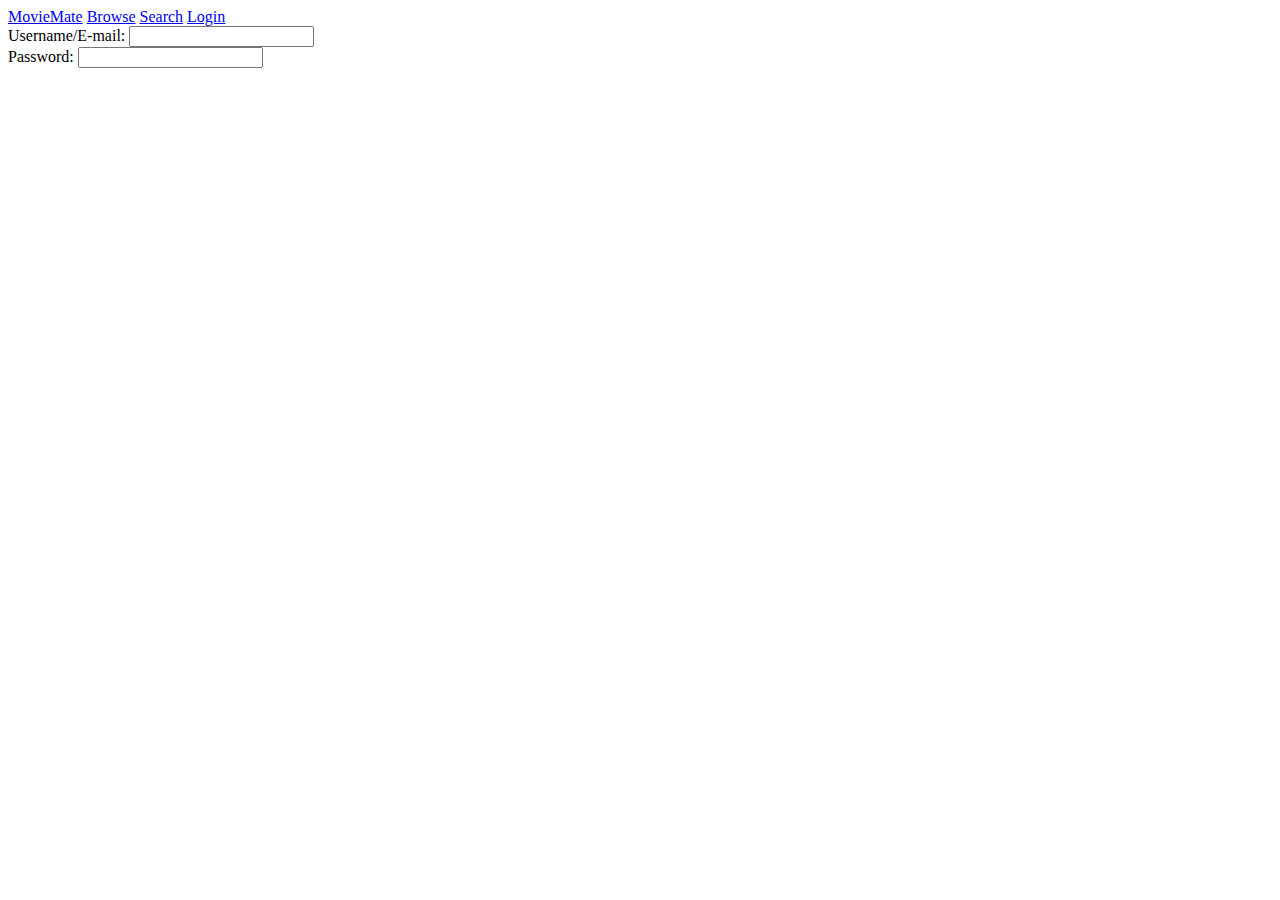
==== login.html @ 1097f3db "Add files via upload" ====
﻿<!DOCTYPE html>
<html lang="en">
    <head>
        <title>MovieMate</title>
        <link rel="stylesheet" href="css/main.css">
        <meta charset="utf-8">
		<meta name="viewport" content="width=device-width, initial-scale=1">
    </head>
    <body>
        <header>
            <div class="navbar">
                <a href="#">MovieMate</a>
                <a href="#">Browse</a>
                <a href="#">Search</a>
                <a href="#">Login</a>
            </div>
        </header>
        <div class="articletwo">
            <div class="centrebox">
                <form>
                    Username/E-mail:
                    <input type="text" name="loginname"><br>
                    Password:
                    <input type="text" name="loginname"><br>
                </form>
            </div>
        </div>
    </body>
</html>
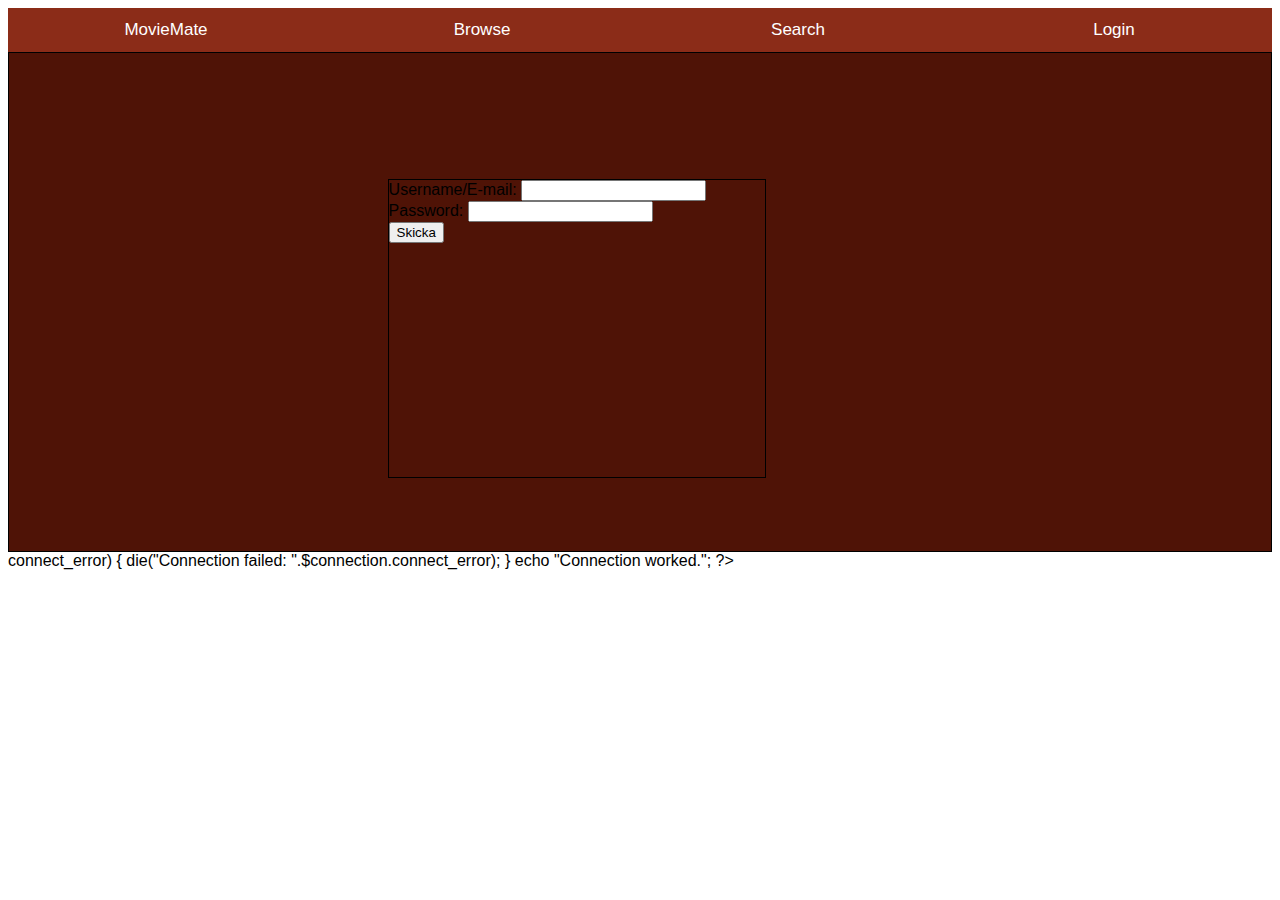
==== commit 8c7b3b72: "Add files via upload" ====
--- a/login.html
+++ b/login.html
@@ -1,4 +1,4 @@
-﻿<!DOCTYPE html>
+<!DOCTYPE html>
 <html lang="en">
     <head>
         <title>MovieMate</title>
@@ -6,25 +6,60 @@
         <meta charset="utf-8">
 		<meta name="viewport" content="width=device-width, initial-scale=1">
     </head>
-    <body>
-        <header>
-            <div class="navbar">
-                <a href="#">MovieMate</a>
-                <a href="#">Browse</a>
-                <a href="#">Search</a>
-                <a href="#">Login</a>
-            </div>
-        </header>
-        <div class="articletwo">
-            <div class="centrebox">
-                <form>
-                    Username/E-mail:
-                    <input type="text" name="loginname"><br>
-                    Password:
-                    <input type="text" name="loginname"><br>
-                </form>
-            </div>
-        </div>
+    <body>
+        <header>
+            <div class="navbar">
+                <a href="#">MovieMate</a>
+                <a href="#">Browse</a>
+                <a href="#">Search</a>
+                <a href="#">Login</a>
+            </div>
+        </header>
+        <div class="articletwo">
+            <div class="centrebox">
+                <form>
+                    Username/E-mail:
+                    <input type="text" name="loginname"><br>
+                    Password:
+                    <input type="text" name="password"><br>
+					<input type="submit" name="send" value="Skicka"/>
+                </form>
+            </div>
+        </div>
+			<?php
+				$uname = "dbtrain_951";
+				$pass = "pqwkjl";
+				$host = "dbtrain.im.uu.se";
+				$dbname = "dbtrain_951";
+				$connection = new mysqli($host, $uname, $pass, $dbname);
+
+				if($connection->connect_error)
+					{
+						die("Connection failed: ".$connection.connect_error);
+					}
+						echo "Connection worked.";
+				
+
+			?>
+		<script>
+		function Validate(mail)
+		{
+			var retur = /^\w+([\.-]?\w+)*@\w+([\.-]?\w+)*(\.\w{2,3})+$/;		//Fixa denna så att den enbart kollar .@.
+			if(document.form.loginname.value == "") 				// Kollar om "namn" i form är tom  OBS!! Fixa så att en tom sträng inte fungerar för att uppfylla detta villkor!!
+			{
+				alert("Du har missat att fylla i namn");
+				return false;
+			} 
+			else if(document.form.password.value == "")	// Kollar om "m i form är skrivet i rätt format i form.
+			{
+				alert("Felaktigt format på lösenord");
+				return false;
+			}
+			else
+			{
+				document.form.submit();
+			}
+		}
+		</script>
     </body>
-</html>
-
+</html>--- a/css/main.css
+++ b/css/main.css
@@ -0,0 +1,81 @@
+* {
+    box-sizing: border-box
+}
+
+body {
+    font-family: Arial, Helvetica, sans-serif;
+}
+
+.navbar {
+    width: 100%;
+    background-color: rgb(139, 44, 24);
+    overflow: auto;
+}
+    .navbar a {
+        float: left;
+        padding: 12px;
+        color: white;
+        text-decoration: none;
+        font-size: 17px;
+        width: 25%;
+        text-align: center;
+    }
+    .navbar a:hover {
+    background-color: rgb(79, 19, 6);
+    }
+.topfeed {
+    height: 500px;
+    float: left;
+    width: 12.5%;
+    text-align: center;
+    padding: 12px;
+    background-color: rgb(139, 44, 24);
+}
+.feedtopic {
+    height: 30px;
+    border-top: 1px solid black;
+    border-bottom: 1px solid black;
+    width: 115.5%;
+   padding-top: 5px;
+        margin: -12px;
+}
+.f {
+    height: 30px;
+    border: 1px solid black;
+    width: 120%;
+    padding-top: 5px;
+    margin: -12px;
+}
+.friendfeed {
+    height: 500px;
+    float: right;
+    width: 12.5%;
+    text-align: center;
+    padding: 12px;
+    background-color: rgb(139, 44, 24);
+}
+.article {
+    height: 500px;
+    float: left;
+    width: 75%;
+    border: 1px solid black;
+    background-color: rgb(79, 19, 6)
+}
+.articletwo {
+    height: 500px;
+    float: left;
+    width: 100%;
+    border: 1px solid black;
+    background-color: rgb(79, 19, 6)
+}
+.centrebox {
+    height: 60%;
+    width: 30%;
+    margin-top: 10%;
+    margin-left: 30%;
+    margin-right: 30%;
+    margin-bottom: 10%;
+    border: 1px solid black;
+    background-color: rgb(79, 19, 6)
+}
+
